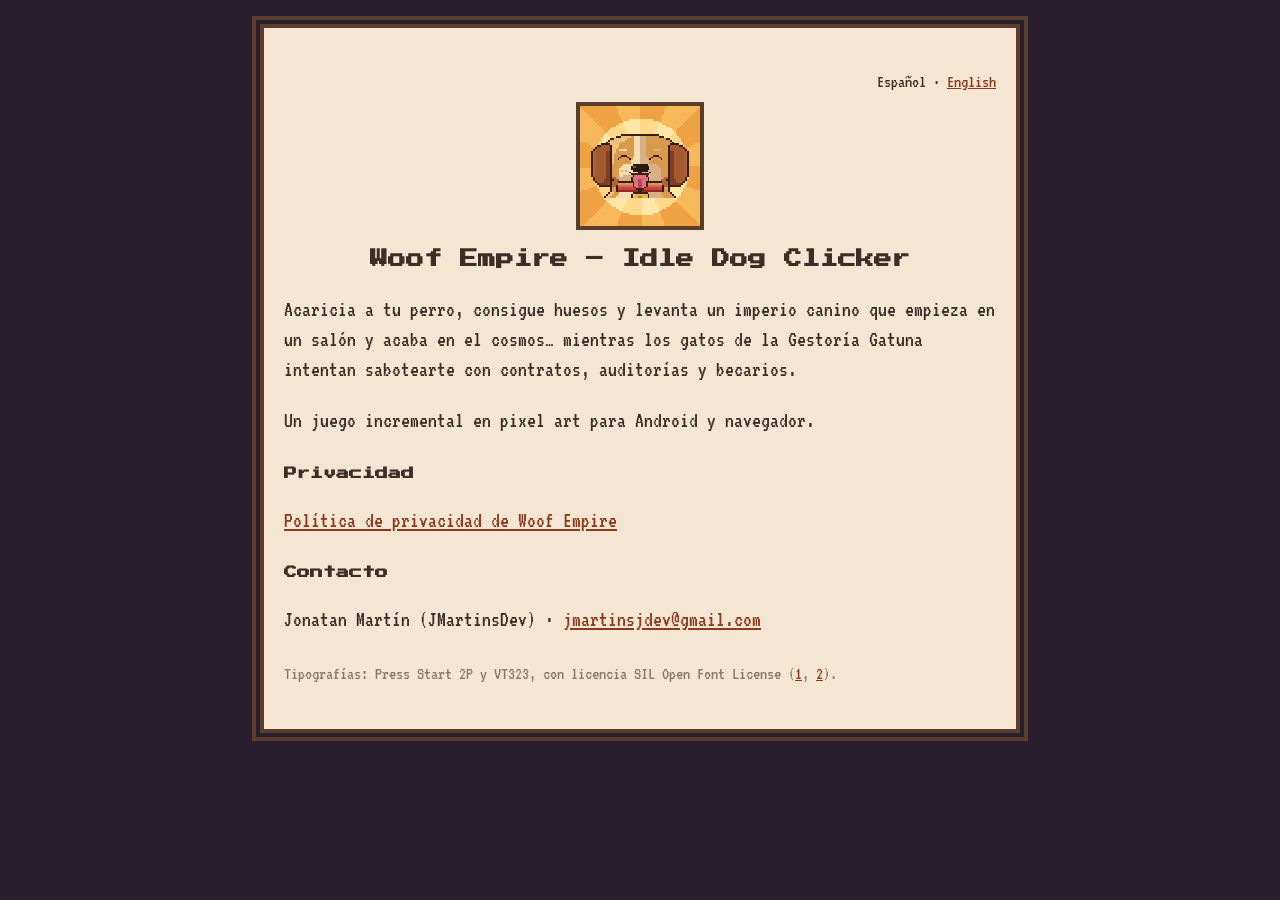
==== index.html @ f6b8b694 "Web de JMartinsDev: página de Woof Empire y política de privacidad (es/en) Co-Authored-By: Claude Op" ====
<!doctype html>
<html lang="es">
<head>
<meta charset="utf-8">
<meta name="viewport" content="width=device-width,initial-scale=1">
<title>JMartinsDev · Woof Empire</title>
<meta name="description" content="Jonatan Martín (JMartinsDev), desarrollador independiente de juegos. Woof Empire – Idle Dog Clicker.">
<link rel="icon" href="favicon.png">
<link rel="stylesheet" href="estilo.css">
</head>
<body>
<main>
<p class="idiomas">Español · <a href="en.html">English</a></p>
<img class="icono" src="woof-empire/icono.png" alt="Woof Empire">
<h1 class="centro">Woof Empire – Idle Dog Clicker</h1>
<p>Acaricia a tu perro, consigue huesos y levanta un imperio canino que empieza en un salón y acaba en el cosmos… mientras los gatos de la Gestoría Gatuna intentan sabotearte con contratos, auditorías y becarios.</p>
<p>Un juego incremental en pixel art para Android y navegador.</p>
<h2>Privacidad</h2>
<p><a href="woof-empire/privacidad.html">Política de privacidad de Woof Empire</a></p>
<h2>Contacto</h2>
<p>Jonatan Martín (JMartinsDev) · <a href="mailto:jmartinsjdev@gmail.com">jmartinsjdev@gmail.com</a></p>
<p class="pie">Tipografías: Press Start 2P y VT323, con licencia SIL Open Font License (<a href="fuentes/OFL-PressStart2P.txt">1</a>, <a href="fuentes/OFL-VT323.txt">2</a>).</p>
</main>
</body>
</html>
---- estilo.css ----
/* Web de Jonatan Martín (JMartinsDev): mismos colores y tipografías que Woof Empire */
@font-face{font-family:'Press Start 2P';src:url('fuentes/PressStart2P-Regular.ttf') format('truetype');font-display:swap}
@font-face{font-family:'VT323';src:url('fuentes/VT323-Regular.ttf') format('truetype');font-display:swap}
:root{--fondo:#2A1F2E;--papel:#F5E6D3;--tinta:#3A2E26;--borde:#5A3E2B;--dorado:#EDC055;--suave:#8A7A6A}
*{box-sizing:border-box}
html{-webkit-text-size-adjust:100%}
body{margin:0;background:var(--fondo);color:var(--tinta);font-family:'VT323',monospace;font-size:22px;line-height:1.35}
main{max-width:760px;margin:24px auto;padding:24px 20px;background:var(--papel);border:4px solid var(--borde);box-shadow:0 0 0 4px var(--fondo),0 0 0 8px var(--borde)}
@media (max-width:820px){main{margin:16px;padding:18px 16px}}
h1,h2,.pixel{font-family:'Press Start 2P',monospace;line-height:1.5}
h1{font-size:18px;margin:0 0 12px}
h2{font-size:13px;margin:28px 0 8px}
a{color:#8A3A1E}
img.icono{width:128px;height:128px;image-rendering:pixelated;display:block;margin:0 auto 16px;border:4px solid var(--borde)}
.centro{text-align:center}
.idiomas{text-align:right;font-size:18px;margin-bottom:8px}
.pie{color:var(--suave);font-size:18px;margin-top:28px}
ul{padding-left:22px}
li{margin:4px 0}
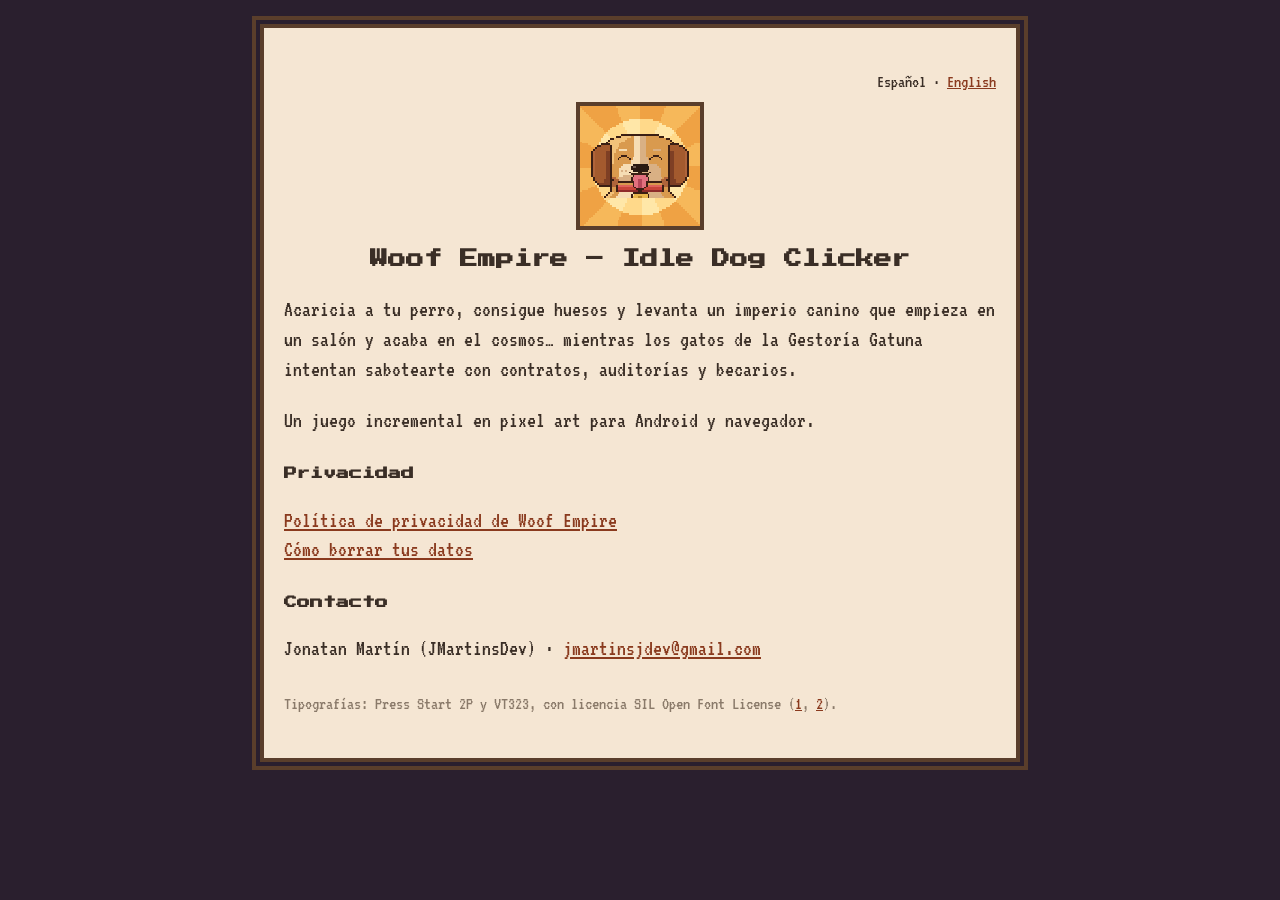
==== commit 258850a3: "Páginas para borrar los datos de Woof Empire (es/en), enlazadas desde la portada y la política de pr" ====
--- a/index.html
+++ b/index.html
@@ -16,7 +16,7 @@
 <p>Acaricia a tu perro, consigue huesos y levanta un imperio canino que empieza en un salón y acaba en el cosmos… mientras los gatos de la Gestoría Gatuna intentan sabotearte con contratos, auditorías y becarios.</p>
 <p>Un juego incremental en pixel art para Android y navegador.</p>
 <h2>Privacidad</h2>
-<p><a href="woof-empire/privacidad.html">Política de privacidad de Woof Empire</a></p>
+<p><a href="woof-empire/privacidad.html">Política de privacidad de Woof Empire</a><br><a href="woof-empire/borrar-datos.html">Cómo borrar tus datos</a></p>
 <h2>Contacto</h2>
 <p>Jonatan Martín (JMartinsDev) · <a href="mailto:jmartinsjdev@gmail.com">jmartinsjdev@gmail.com</a></p>
 <p class="pie">Tipografías: Press Start 2P y VT323, con licencia SIL Open Font License (<a href="fuentes/OFL-PressStart2P.txt">1</a>, <a href="fuentes/OFL-VT323.txt">2</a>).</p>
